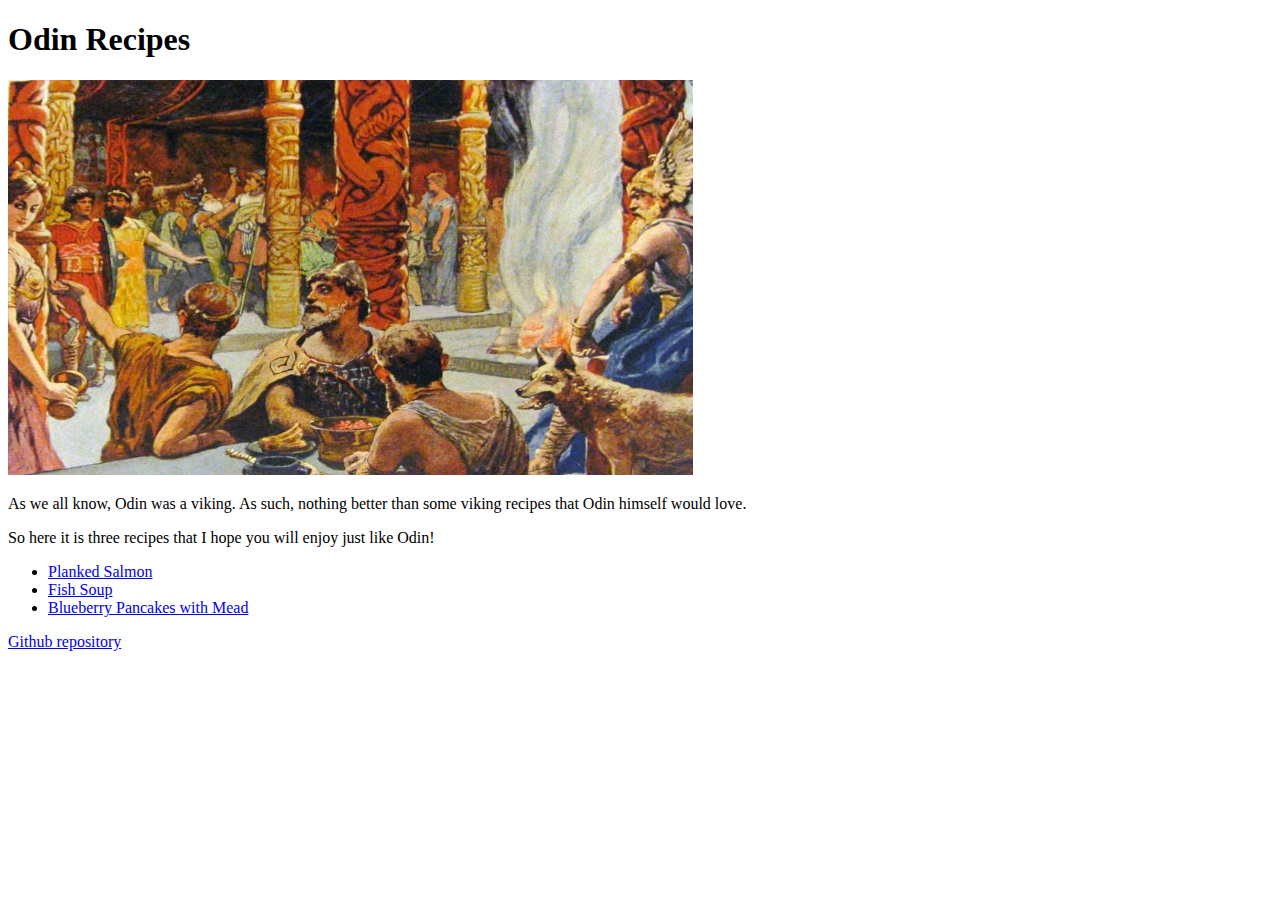
==== index.html @ 4cfaa1fd "Add main and recipes pages" ====
<!DOCTYPE html>
<html lang="en">
	<head>
		<meta charset="UTF-8">
		<title>Odin Recipes!</title>
	</head>

	<body>
		<h1>Odin Recipes</h1>
		<img src="./assets/fest.jpg" alt="Vikings gods having a meal" width="685" height="395">
		<p>
			As we all know, Odin was a viking. As such, nothing better than
			some viking recipes that Odin himself would love.
		</p>

		<p>
			So here it is three recipes that I hope you will enjoy just like Odin!
		</p>
		<ul>
			<li><a href="recipes/planked-salmon.html">Planked Salmon</a></li>
			<li><a href="recipes/fish-soup.html">Fish Soup</a></li>
			<li><a href="recipes/blueberry-pancakes.html">Blueberry Pancakes with Mead</a></li>
		</ul>
	</body>

	<footer>
		<a href="https://github.com/isaacvicente/odin-recipes" target="_blank">
			Github repository
		</a>
	</footer>
</html>
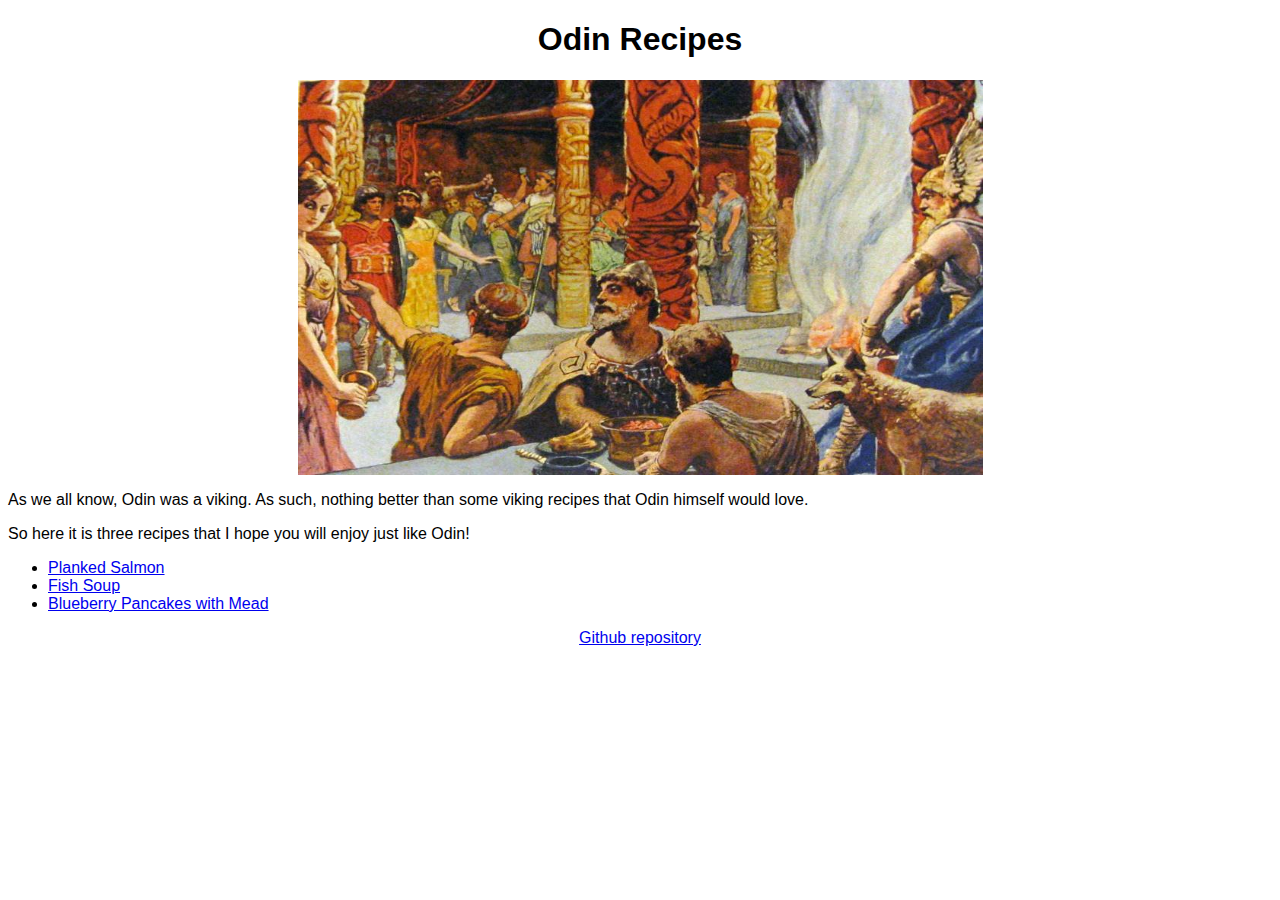
==== commit a38e323d: "Create `style.css` and style the pages" ====
--- a/index.html
+++ b/index.html
@@ -1,31 +1,32 @@
 <!DOCTYPE html>
 <html lang="en">
-	<head>
-		<meta charset="UTF-8">
-		<title>Odin Recipes!</title>
-	</head>
+  <head>
+    <link rel="stylesheet" href="./style.css">
+    <meta charset="UTF-8">
+    <title>Odin Recipes!</title>
+  </head>
 
-	<body>
-		<h1>Odin Recipes</h1>
-		<img src="./assets/fest.jpg" alt="Vikings gods having a meal" width="685" height="395">
-		<p>
-			As we all know, Odin was a viking. As such, nothing better than
-			some viking recipes that Odin himself would love.
-		</p>
+  <body>
+    <h1>Odin Recipes</h1>
+    <img src="./assets/fest.jpg" alt="Vikings gods having a meal" width="685" height="395">
+    <p>
+      As we all know, Odin was a viking. As such, nothing better than
+      some viking recipes that Odin himself would love.
+    </p>
 
-		<p>
-			So here it is three recipes that I hope you will enjoy just like Odin!
-		</p>
-		<ul>
-			<li><a href="recipes/planked-salmon.html">Planked Salmon</a></li>
-			<li><a href="recipes/fish-soup.html">Fish Soup</a></li>
-			<li><a href="recipes/blueberry-pancakes.html">Blueberry Pancakes with Mead</a></li>
-		</ul>
-	</body>
+    <p>
+      So here it is three recipes that I hope you will enjoy just like Odin!
+    </p>
+    <ul>
+      <li><a href="recipes/planked-salmon.html">Planked Salmon</a></li>
+      <li><a href="recipes/fish-soup.html">Fish Soup</a></li>
+      <li><a href="recipes/blueberry-pancakes.html">Blueberry Pancakes with Mead</a></li>
+    </ul>
+  </body>
 
-	<footer>
-		<a href="https://github.com/isaacvicente/odin-recipes" target="_blank">
-			Github repository
-		</a>
-	</footer>
+  <footer>
+    <a href="https://github.com/isaacvicente/odin-recipes" target="_blank">
+      Github repository
+    </a>
+  </footer>
 </html>
--- a/style.css
+++ b/style.css
@@ -0,0 +1,16 @@
+* {
+    font-family: "Verdana", "Helvetica", sans-serif;
+}
+
+h1,
+footer {
+    text-align: center;
+}
+
+img {
+  display: block;
+  margin-left: auto;
+  margin-right: auto;
+  width: 685px;
+  height: 395px;
+}
